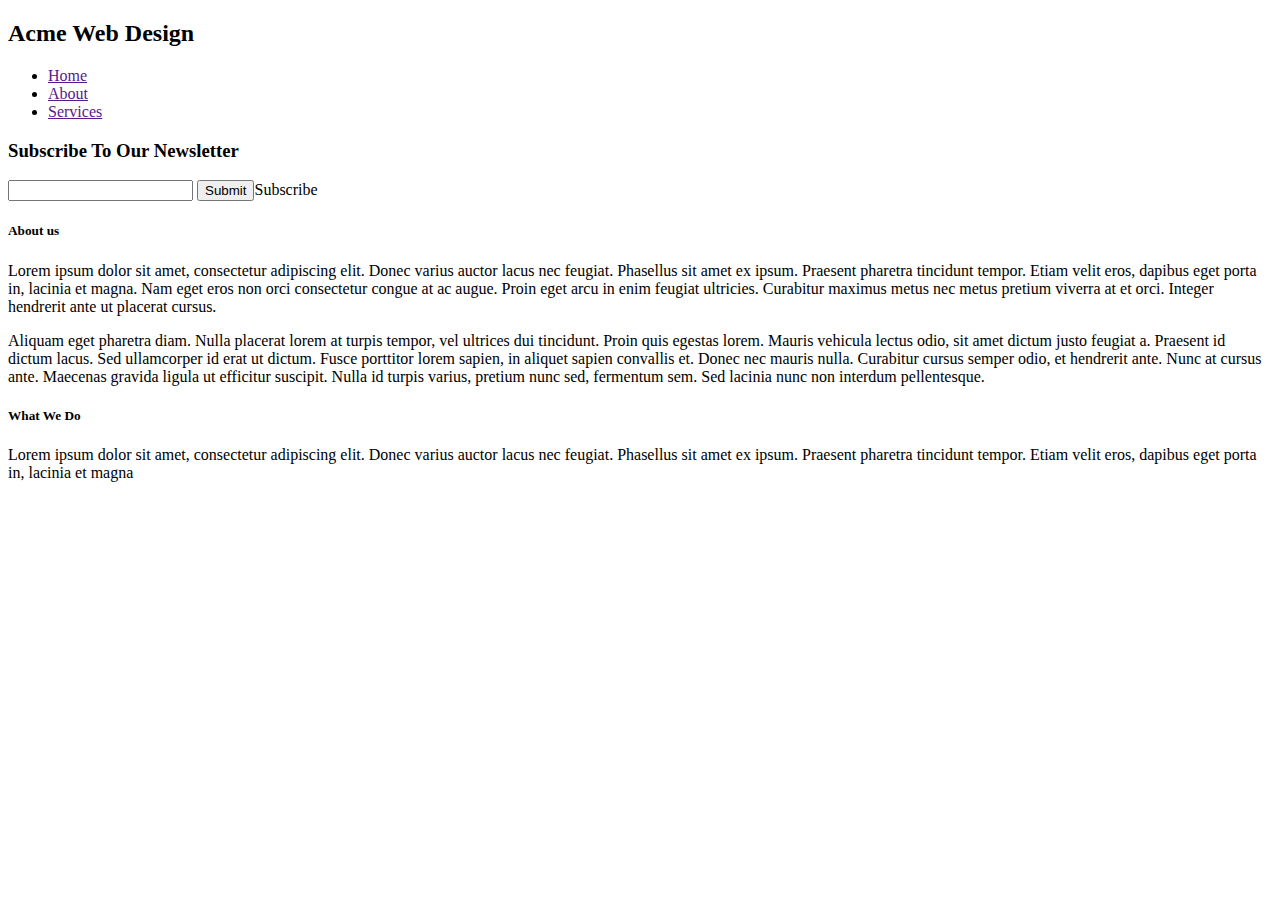
==== about.html @ 154d2ac6 "Create basic HTML structure for all pages" ====
<!DOCTYPE html>
<html lang="en">
<head>
    <meta charset="UTF-8">
    <meta name="viewport" content="width=device-width, initial-scale=1.0">
    <meta http-equiv="X-UA-Compatible" content="ie=edge">
    <title>Acme Web Design | About</title>
    <link rel="stylesheet" href="css/style.css">
</head>
<body>
    <header>
        <div class="container">
            <h2>Acme Web Design</h2>
            <nav>
                <ul>
                    <li><a href="">Home</a></li>
                    <li><a href="">About</a></li>
                    <li><a href="">Services</a></li>
                </ul>
            </nav>
        </div>
    </header>

    <main>
        <div class="container newsletter">
            <h3>Subscribe To Our Newsletter</h3>
            <form action="">
                <input type="text">
                <input type="submit">Subscribe
            </form>
        </div>

        <section>
            <h5>About us</h5>
            <p>Lorem ipsum dolor sit amet, consectetur adipiscing elit. Donec varius auctor lacus nec feugiat. Phasellus sit amet ex
            ipsum. Praesent pharetra tincidunt tempor. Etiam velit eros, dapibus eget porta in, lacinia et magna. Nam eget eros non
            orci consectetur congue at ac augue. Proin eget arcu in enim feugiat ultricies. Curabitur maximus metus nec metus
            pretium viverra at et orci. Integer hendrerit ante ut placerat cursus.</p>

            <div class="black-paragraph">
                Aliquam eget pharetra diam. Nulla placerat lorem at turpis tempor, vel ultrices dui tincidunt. Proin quis egestas lorem.
                Mauris vehicula lectus odio, sit amet dictum justo feugiat a. Praesent id dictum lacus. Sed ullamcorper id erat ut
                dictum. Fusce porttitor lorem sapien, in aliquet sapien convallis et. Donec nec mauris nulla. Curabitur cursus semper
                odio, et hendrerit ante. Nunc at cursus ante. Maecenas gravida ligula ut efficitur suscipit. Nulla id turpis varius,
                pretium nunc sed, fermentum sem. Sed lacinia nunc non interdum pellentesque.
            </div>
        </section>

        <aside> 
            <h5>What We Do</h5>
            <p>Lorem ipsum dolor sit amet, consectetur adipiscing elit. Donec varius auctor lacus nec feugiat. Phasellus sit amet ex
            ipsum. Praesent pharetra tincidunt tempor. Etiam velit eros, dapibus eget porta in, lacinia et magna</p>
        </aside>
    </main>
    
</body>
</html>
---- css/style.css ----
/* body {
    font: 15px/1.5 Arial, Helvetica,sans-serif;
    padding: 0;
    margin: 0;
    background-color: #f4f4f4;
}

header{
    background-color: #35424a;
} */
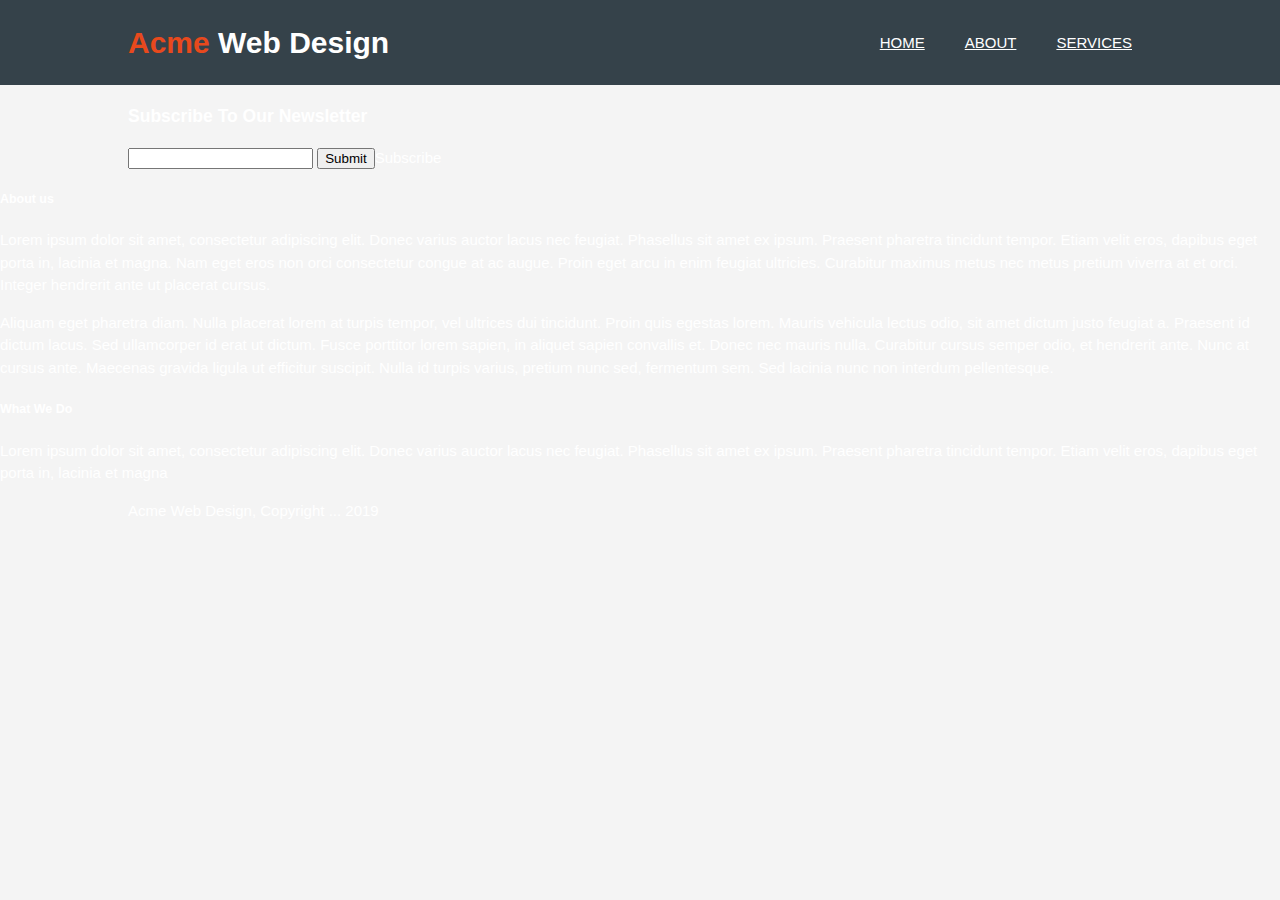
==== commit f032be95: "Add images and icons for the page. Update header style" ====
--- a/about.html
+++ b/about.html
@@ -10,12 +10,12 @@
 <body>
     <header>
         <div class="container">
-            <h2>Acme Web Design</h2>
+            <h1><span class="acme">Acme</span> Web Design</h1>
             <nav>
                 <ul>
-                    <li><a href="">Home</a></li>
-                    <li><a href="">About</a></li>
-                    <li><a href="">Services</a></li>
+                    <li><a href="">HOME</a></li>
+                    <li><a href="">ABOUT</a></li>
+                    <li><a href="">SERVICES</a></li>
                 </ul>
             </nav>
         </div>
@@ -52,6 +52,10 @@
             ipsum. Praesent pharetra tincidunt tempor. Etiam velit eros, dapibus eget porta in, lacinia et magna</p>
         </aside>
     </main>
+
+    <footer class="container">
+        <p>Acme Web Design, Copyright ... 2019</p>
+    </footer>
     
 </body>
 </html>--- a/css/style.css
+++ b/css/style.css
@@ -1,10 +1,77 @@
-/* body {
+/* 
+-----------------------GENERAL-----------------------
+*/
+
+
+body {
     font: 15px/1.5 Arial, Helvetica,sans-serif;
     padding: 0;
     margin: 0;
     background-color: #f4f4f4;
+    color: #fff;
 }
 
 header{
     background-color: #35424a;
-} */+}
+
+ul{
+    list-style: none;
+}
+
+a{
+    color: #fff;
+}
+
+a:visited{
+    color: #fff;
+}
+
+a:hover{
+    color: grey;
+}
+
+/* 
+-----------------------CONTENT POSITIONING-----------------------
+*/
+.container{
+    width: 80%;
+    margin: 0 auto;
+}
+
+h1{
+    display: inline-block;
+}
+
+nav{
+    display: inline-block;
+    float: right;
+}
+
+nav li{
+    float: left;
+}
+
+nav li {
+    margin: 0 20px;
+    margin-top: 17px;
+}
+
+
+/* 
+-----------------------TYPOGRAPHY-----------------------
+*/
+
+h1{
+    color: #fff;
+    font-weight: bold;
+}
+
+h1 span {
+    color: #e8491d;
+    font-weight: bold;
+}
+
+.showcase{
+    color:
+}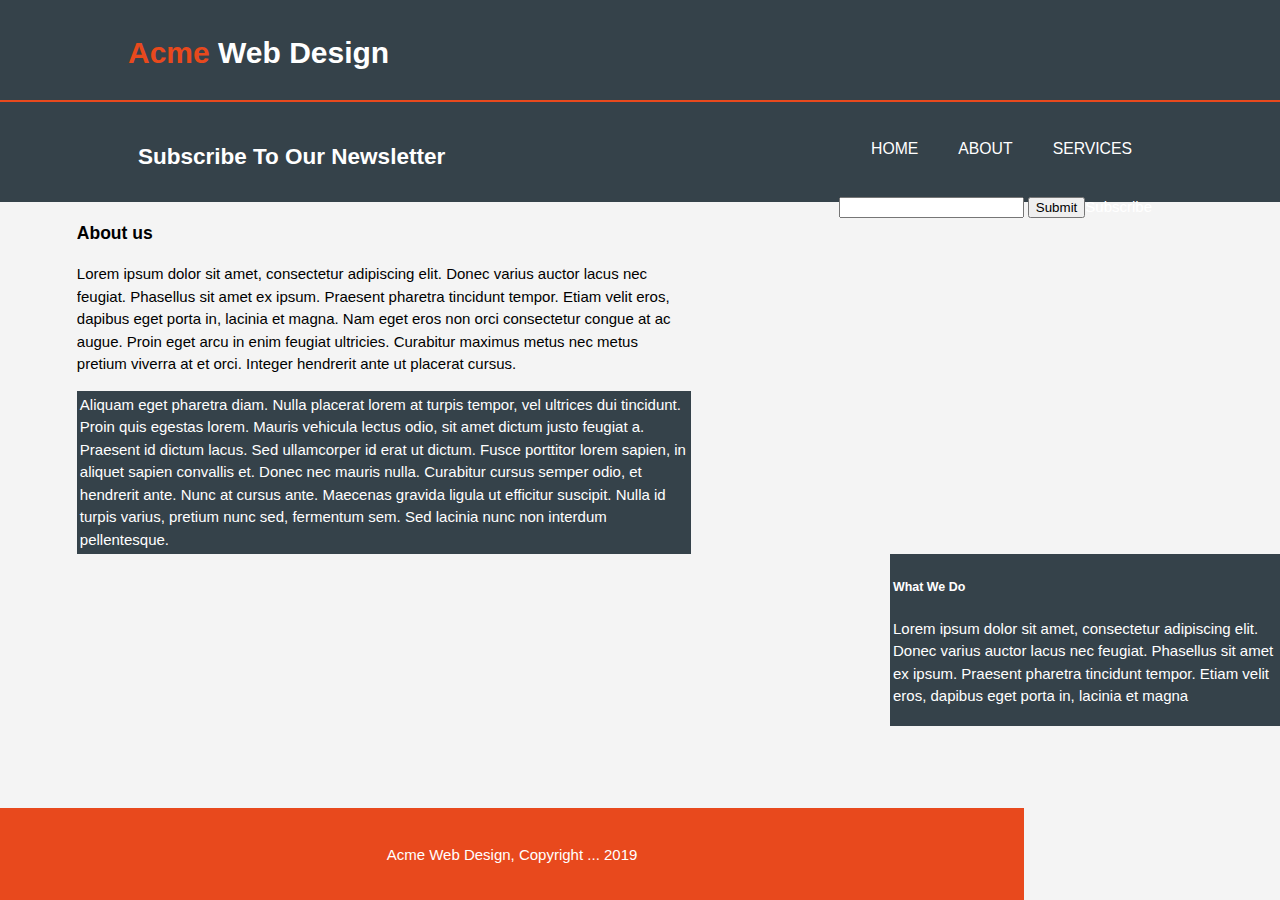
==== commit 0d303172: "Refactor HTML code and modify CSS" ====
--- a/about.html
+++ b/about.html
@@ -10,48 +10,65 @@
 <body>
     <header>
         <div class="container">
-            <h1><span class="acme">Acme</span> Web Design</h1>
+            <div id="branding">
+                <h1><span class="acme">Acme</span> Web Design</h1>
+            </div>
+    
             <nav>
                 <ul>
-                    <li><a href="">HOME</a></li>
-                    <li><a href="">ABOUT</a></li>
-                    <li><a href="">SERVICES</a></li>
+                    <li><a href="index.html">HOME</a></li>
+                    <li><a href="about.html">ABOUT</a></li>
+                    <li><a href="services.html">SERVICES</a></li>
                 </ul>
             </nav>
         </div>
     </header>
 
     <main>
-        <div class="container newsletter">
-            <h3>Subscribe To Our Newsletter</h3>
-            <form action="">
-                <input type="text">
-                <input type="submit">Subscribe
-            </form>
+        <div class="newsletter">
+            <div class="container">
+                <h3>Subscribe To Our Newsletter</h3>
+                <form action="">
+                    <input type="text">
+                    <input type="submit">Subscribe
+                </form>
+            </div>
         </div>
 
-        <section>
-            <h5>About us</h5>
-            <p>Lorem ipsum dolor sit amet, consectetur adipiscing elit. Donec varius auctor lacus nec feugiat. Phasellus sit amet ex
-            ipsum. Praesent pharetra tincidunt tempor. Etiam velit eros, dapibus eget porta in, lacinia et magna. Nam eget eros non
-            orci consectetur congue at ac augue. Proin eget arcu in enim feugiat ultricies. Curabitur maximus metus nec metus
-            pretium viverra at et orci. Integer hendrerit ante ut placerat cursus.</p>
+        
 
-            <div class="black-paragraph">
-                Aliquam eget pharetra diam. Nulla placerat lorem at turpis tempor, vel ultrices dui tincidunt. Proin quis egestas lorem.
-                Mauris vehicula lectus odio, sit amet dictum justo feugiat a. Praesent id dictum lacus. Sed ullamcorper id erat ut
-                dictum. Fusce porttitor lorem sapien, in aliquet sapien convallis et. Donec nec mauris nulla. Curabitur cursus semper
-                odio, et hendrerit ante. Nunc at cursus ante. Maecenas gravida ligula ut efficitur suscipit. Nulla id turpis varius,
-                pretium nunc sed, fermentum sem. Sed lacinia nunc non interdum pellentesque.
+        <section class="about-us">
+            <div class="container">
+
+                <h3>About us</h3>
+                <p>Lorem ipsum dolor sit amet, consectetur adipiscing elit. Donec varius auctor lacus nec feugiat. Phasellus sit amet ex
+                ipsum. Praesent pharetra tincidunt tempor. Etiam velit eros, dapibus eget porta in, lacinia et magna. Nam eget eros non
+                orci consectetur congue at ac augue. Proin eget arcu in enim feugiat ultricies. Curabitur maximus metus nec metus
+                pretium viverra at et orci. Integer hendrerit ante ut placerat cursus.</p>
+
+                <div class="black-paragraph">
+                    Aliquam eget pharetra diam. Nulla placerat lorem at turpis tempor, vel ultrices dui tincidunt. Proin quis egestas lorem.
+                    Mauris vehicula lectus odio, sit amet dictum justo feugiat a. Praesent id dictum lacus. Sed ullamcorper id erat ut
+                    dictum. Fusce porttitor lorem sapien, in aliquet sapien convallis et. Donec nec mauris nulla. Curabitur cursus semper
+                    odio, et hendrerit ante. Nunc at cursus ante. Maecenas gravida ligula ut efficitur suscipit. Nulla id turpis varius,
+                    pretium nunc sed, fermentum sem. Sed lacinia nunc non interdum pellentesque.
+                </div>
             </div>
         </section>
 
+        
+
         <aside> 
-            <h5>What We Do</h5>
-            <p>Lorem ipsum dolor sit amet, consectetur adipiscing elit. Donec varius auctor lacus nec feugiat. Phasellus sit amet ex
-            ipsum. Praesent pharetra tincidunt tempor. Etiam velit eros, dapibus eget porta in, lacinia et magna</p>
+            <div class="container aside">
+                <h5>What We Do</h5>
+                <p>Lorem ipsum dolor sit amet, consectetur adipiscing elit. Donec varius auctor lacus nec feugiat. Phasellus sit amet ex
+                ipsum. Praesent pharetra tincidunt tempor. Etiam velit eros, dapibus eget porta in, lacinia et magna</p>
+            </div>
         </aside>
+    
     </main>
+
+    <div class="clearfix"></div>
 
     <footer class="container">
         <p>Acme Web Design, Copyright ... 2019</p>
--- a/css/style.css
+++ b/css/style.css
@@ -1,7 +1,3 @@
-/* 
------------------------GENERAL-----------------------
-*/
-
 
 body {
     font: 15px/1.5 Arial, Helvetica,sans-serif;
@@ -11,33 +7,52 @@
     color: #fff;
 }
 
+/* 
+-----------------------GLOBAL-----------------------
+*/
+
+.container{
+    width: 80%;
+    margin: auto;
+    overflow: hidden;
+}
+
 header{
     background-color: #35424a;
+    height: 100px;
+    border-bottom: solid 2.5px #e8491d;
+}
+
+header h1, header nav {
+    padding-top: 10px;
 }
 
 ul{
     list-style: none;
 }
 
-a{
+a:link, a:visited{
     color: #fff;
+    text-decoration: none;
+    font-size: 1.05em;
 }
 
-a:visited{
-    color: #fff;
-}
-
-a:hover{
-    color: grey;
-}
 
 /* 
 -----------------------CONTENT POSITIONING-----------------------
 */
-.container{
-    width: 80%;
-    margin: 0 auto;
+
+
+.aside {
+    width: 30%;
+    float: right;
 }
+
+.about-us  {
+    color: #000;
+    width:60%;
+}
+
 
 h1{
     display: inline-block;
@@ -58,9 +73,14 @@
 }
 
 
+
 /* 
 -----------------------TYPOGRAPHY-----------------------
 */
+
+.black-paragraph { 
+    color: #fff;
+}
 
 h1{
     color: #fff;
@@ -72,6 +92,91 @@
     font-weight: bold;
 }
 
-.showcase{
-    color:
+.showcase {
+    text-align: center;
+}
+
+.showcase h2{
+    font-size: 54px;
+    font-weight: bold;
+}
+
+.showcase p {
+    font-size: 20px;
+}
+
+.boxes{
+    color: #000;
+}
+
+.box {
+    float:left;
+}
+
+.clearfix::after {
+  content: "";
+  clear: both;
+  display: table;
+}
+
+
+.newsletter {
+    background-color: #35424a;
+    height: 100px;
+}
+
+.black-paragraph, .aside {
+    background-color: #35424a;
+    padding: 3px;
+}
+
+.newsletter form {
+    float: right;
+ 
+}
+
+.newsletter h3 {
+    padding-top: 15px;
+    font-size: 1.5em;
+    margin-left: 10px;
+}
+
+.boxes img {
+    width: 90px;
+}
+
+.box{
+    width: 30%;
+    margin: 0 10px;
+    text-align: center;
+    float: left;    
+    padding-top: 33px;
+    
+}
+
+.box h3 {
+    font-size: 1.17em;
+}
+
+.showcase {
+    height: 330px;
+    background-image: url(../imgs/showcase.jpg);
+    background-size: 50px auto;
+    background-repeat: no-repeat;
+    background-size: 1920px 1080px;
+    padding-top: 67px;
+}
+
+footer {
+    background-color: #e8491d;
+    text-align: center;
+    height: 92px;
+    text-align: center;
+    bottom: 0;
+    position: fixed;
+    width: 100%;
+}
+
+footer p {
+    padding-top: 21px;
 }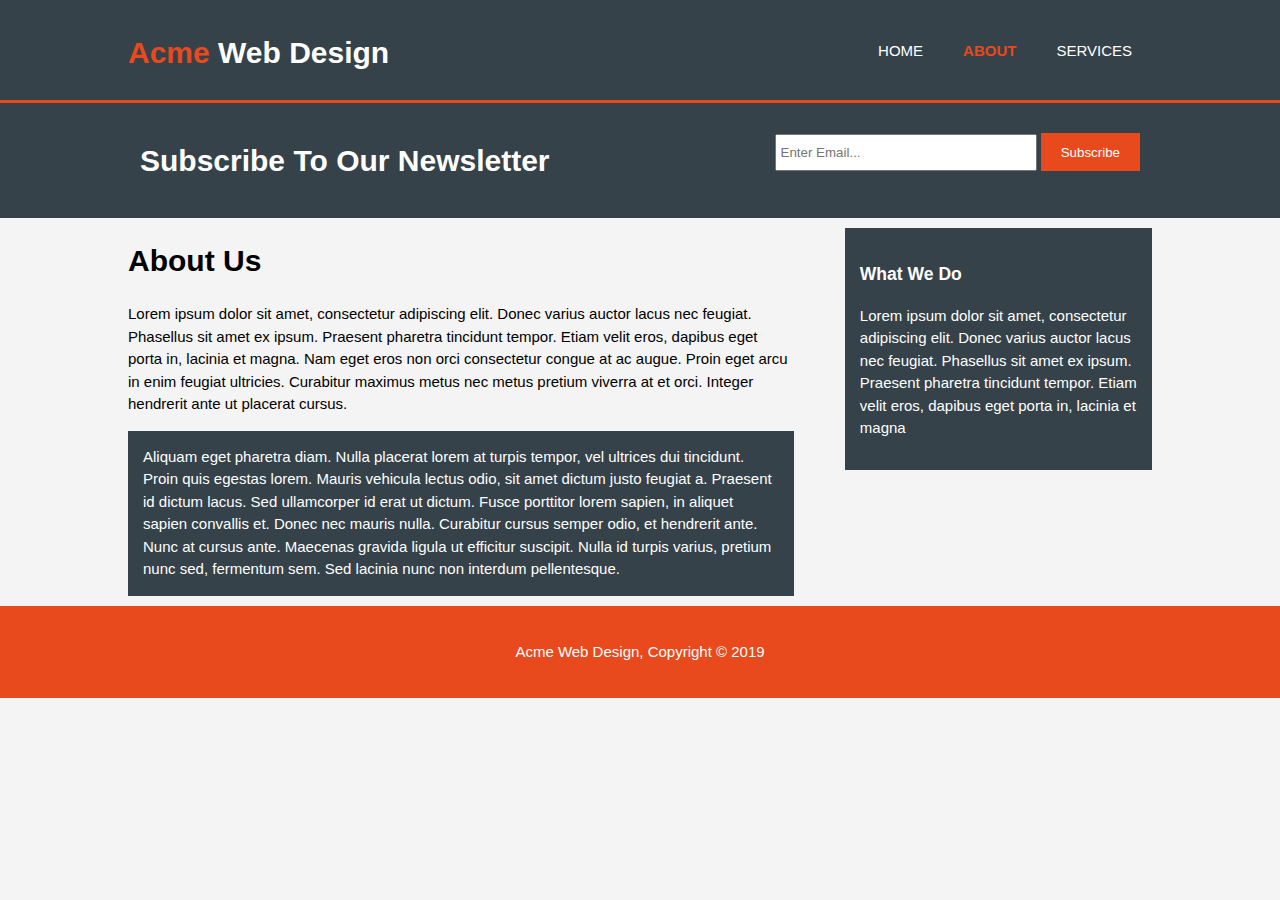
==== commit b6e27c10: "Modify about page html and css. Change span class name of the global header" ====
--- a/about.html
+++ b/about.html
@@ -11,67 +11,66 @@
     <header>
         <div class="container">
             <div id="branding">
-                <h1><span class="acme">Acme</span> Web Design</h1>
+                <h1><span class="highlight">Acme</span> Web Design</h1>
             </div>
     
             <nav>
                 <ul>
-                    <li><a href="index.html">HOME</a></li>
-                    <li><a href="about.html">ABOUT</a></li>
-                    <li><a href="services.html">SERVICES</a></li>
+                    <li><a href="index.html">Home</a></li>
+                    <li class="current"><a href="about.html">About</a></li>
+                    <li><a href="services.html">Services</a></li>
                 </ul>
             </nav>
         </div>
     </header>
 
-    <main>
-        <div class="newsletter">
-            <div class="container">
-                <h3>Subscribe To Our Newsletter</h3>
-                <form action="">
-                    <input type="text">
-                    <input type="submit">Subscribe
-                </form>
-            </div>
+    <section id="newsletter">
+        <div class="container">
+            <h1>Subscribe To Our Newsletter</h1>
+            
+            <form>
+                <input type="email" placeholder="Enter Email...">
+                <input type="submit" class="button-1" value="Subscribe">
+            </form>
         </div>
+    </section>
 
-        
+    
 
-        <section class="about-us">
-            <div class="container">
-
-                <h3>About us</h3>
+    <section id="main">
+        <div class="container">
+            <article id="main-col">
+                <h1 class="page-title">About Us</h1>
                 <p>Lorem ipsum dolor sit amet, consectetur adipiscing elit. Donec varius auctor lacus nec feugiat. Phasellus sit amet ex
                 ipsum. Praesent pharetra tincidunt tempor. Etiam velit eros, dapibus eget porta in, lacinia et magna. Nam eget eros non
                 orci consectetur congue at ac augue. Proin eget arcu in enim feugiat ultricies. Curabitur maximus metus nec metus
                 pretium viverra at et orci. Integer hendrerit ante ut placerat cursus.</p>
 
-                <div class="black-paragraph">
-                    Aliquam eget pharetra diam. Nulla placerat lorem at turpis tempor, vel ultrices dui tincidunt. Proin quis egestas lorem.
+                <p class="dark">
+                    Aliquam eget pharetra diam. Nulla placerat lorem at turpis tempor, vel ultrices dui tincidunt. Proin quis egestas
+                    lorem.
                     Mauris vehicula lectus odio, sit amet dictum justo feugiat a. Praesent id dictum lacus. Sed ullamcorper id erat ut
-                    dictum. Fusce porttitor lorem sapien, in aliquet sapien convallis et. Donec nec mauris nulla. Curabitur cursus semper
+                    dictum. Fusce porttitor lorem sapien, in aliquet sapien convallis et. Donec nec mauris nulla. Curabitur cursus
+                    semper
                     odio, et hendrerit ante. Nunc at cursus ante. Maecenas gravida ligula ut efficitur suscipit. Nulla id turpis varius,
                     pretium nunc sed, fermentum sem. Sed lacinia nunc non interdum pellentesque.
+                </p>
+            </article>
+
+            <aside id="sidebar">
+                <div class="dark">
+                    <h3>What We Do</h3>
+                    <p>Lorem ipsum dolor sit amet, consectetur adipiscing elit. Donec varius auctor lacus   nec feugiat. Phasellus sit
+                    amet ex ipsum. Praesent pharetra tincidunt tempor. Etiam velit eros, dapibus eget porta     in, lacinia et magna</p>
                 </div>
-            </div>
-        </section>
+            </aside>
+        </div>
+    </section>
 
-        
-
-        <aside> 
-            <div class="container aside">
-                <h5>What We Do</h5>
-                <p>Lorem ipsum dolor sit amet, consectetur adipiscing elit. Donec varius auctor lacus nec feugiat. Phasellus sit amet ex
-                ipsum. Praesent pharetra tincidunt tempor. Etiam velit eros, dapibus eget porta in, lacinia et magna</p>
-            </div>
-        </aside>
-    
-    </main>
-
-    <div class="clearfix"></div>
-
-    <footer class="container">
-        <p>Acme Web Design, Copyright ... 2019</p>
+    <footer>
+        <div class="container">
+           <p>Acme Web Design, Copyright &copy; 2019</p>
+        </div>
     </footer>
     
 </body>
--- a/css/style.css
+++ b/css/style.css
@@ -4,7 +4,6 @@
     padding: 0;
     margin: 0;
     background-color: #f4f4f4;
-    color: #fff;
 }
 
 /* 
@@ -17,166 +16,175 @@
     overflow: hidden;
 }
 
+ ul {
+    margin: 0;
+    padding: 0;
+}
+
+.button-1 {
+    height: 38px;
+    background-color: #e8491d;
+    border: none;
+    padding: 0 20px;
+    color: #fff;
+}
+
+.dark{
+    padding: 15px;
+    background-color: #35424a;
+    color: #fff;
+    margin-top: 10px;
+    margin-bottom: 10px;
+}
+
+/* 
+-----------------------HEADER-----------------------
+*/
+
 header{
     background-color: #35424a;
-    height: 100px;
-    border-bottom: solid 2.5px #e8491d;
+    color: #fff;
+    padding-top: 30px;
+    min-height: 70px;
+    border-bottom: solid 3px #e8491d;
 }
 
-header h1, header nav {
-    padding-top: 10px;
+header a{
+    color: #fff;
+    text-decoration: none;
+    text-transform: uppercase;
 }
 
-ul{
-    list-style: none;
+header li {
+    float: left;
+    display: inline;
+    padding: 0 20px;
 }
 
-a:link, a:visited{
-    color: #fff;
-    text-decoration: none;
-    font-size: 1.05em;
-}
-
-
-/* 
------------------------CONTENT POSITIONING-----------------------
-*/
-
-
-.aside {
-    width: 30%;
-    float: right;
-}
-
-.about-us  {
-    color: #000;
-    width:60%;
-}
-
-
-h1{
-    display: inline-block;
-}
-
-nav{
-    display: inline-block;
-    float: right;
-}
-
-nav li{
+header #branding {
     float: left;
 }
 
-nav li {
-    margin: 0 20px;
-    margin-top: 17px;
+header #branding h1 {
+    margin: 0;
+}
+
+header nav { 
+    float: right;
+    margin-top: 10px;
+}
+
+header .highlight, header .current a {
+    font-weight: bold;
+    color: #e8491d;
+}
+
+header a:hover {
+    color: #ccc;
+    font-weight: bold;
 }
 
 
 
 /* 
------------------------TYPOGRAPHY-----------------------
+-----------------------SHOWCASE-----------------------
 */
 
-.black-paragraph { 
+#showcase {
+    min-height: 400px;
+    background: url(../imgs/showcase.jpg) no-repeat 0 -400px;
+    text-align: center;
     color: #fff;
 }
 
-h1{
-    color: #fff;
-    font-weight: bold;
+#showcase h1 {
+    margin-top: 100px;
+    font-size: 55px;
+    margin-bottom: 10px;
 }
 
-h1 span {
-    color: #e8491d;
-    font-weight: bold;
-}
-
-.showcase {
-    text-align: center;
-}
-
-.showcase h2{
-    font-size: 54px;
-    font-weight: bold;
-}
-
-.showcase p {
+#showcase p {
     font-size: 20px;
 }
 
-.boxes{
-    color: #000;
+/* 
+-----------------------NEWSLETTER-----------------------
+*/
+
+#newsletter {
+    padding: 15px;
+    color: #fff;
+    background-color: #35424a;
 }
 
-.box {
-    float:left;
+#newsletter h1 {
+    float: left;
 }
 
-.clearfix::after {
-  content: "";
-  clear: both;
-  display: table;
+#newsletter form {
+    float: right;
+    margin-top: 15px;
+}
+
+#newsletter input[type="email"]{
+    padding: 4px;
+    height: 25px;
+    width: 250px;
+}
+
+/* 
+-----------------------BOXES-----------------------
+*/
+
+#boxes {
+    margin-top: 20px;
+}
+
+#boxes .box {
+    float: left;
+    width: 30%;
+    text-align: center;
+    padding: 10px;
+}
+
+#boxes .box img {
+    height: auto; 
+    width: auto; 
+    max-width: 90px; 
 }
 
 
-.newsletter {
-    background-color: #35424a;
-    height: 100px;
-}
-
-.black-paragraph, .aside {
-    background-color: #35424a;
-    padding: 3px;
-}
-
-.newsletter form {
-    float: right;
- 
-}
-
-.newsletter h3 {
-    padding-top: 15px;
-    font-size: 1.5em;
-    margin-left: 10px;
-}
-
-.boxes img {
-    width: 90px;
-}
-
-.box{
-    width: 30%;
-    margin: 0 10px;
-    text-align: center;
-    float: left;    
-    padding-top: 33px;
-    
-}
-
-.box h3 {
-    font-size: 1.17em;
-}
-
-.showcase {
-    height: 330px;
-    background-image: url(../imgs/showcase.jpg);
-    background-size: 50px auto;
-    background-repeat: no-repeat;
-    background-size: 1920px 1080px;
-    padding-top: 67px;
-}
+/* 
+-----------------------FOOTER-----------------------
+*/
 
 footer {
     background-color: #e8491d;
+    padding: 20px 0;
     text-align: center;
-    height: 92px;
-    text-align: center;
-    bottom: 0;
-    position: fixed;
-    width: 100%;
+    color: #fff;
 }
 
-footer p {
-    padding-top: 21px;
-}+
+
+
+
+
+/* 
+-----------------------ABOUT PAGE----------------------
+
+-----------------------MAIN COL-----------------------
+
+*/
+
+#main #main-col{
+    width: 65%;
+    float: left;
+}
+
+#main #sidebar {
+    width: 30%;
+    float:right;
+}
+
+
